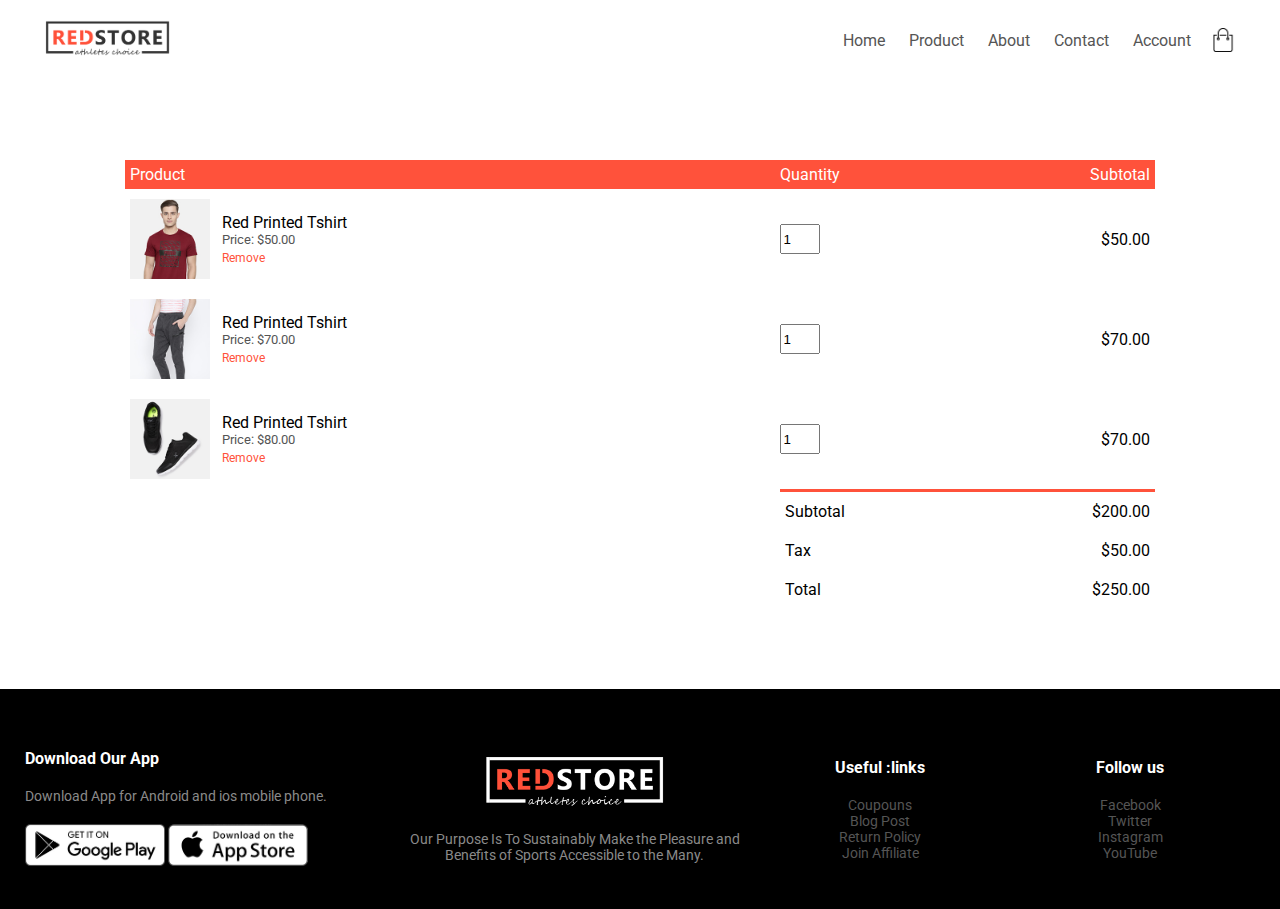
==== cart.html @ e254985d "first commit" ====
<!DOCTYPE html>
<html lang="en">
  <head>
    <meta charset="UTF-8" />
    <meta http-equiv="X-UA-Compatible" content="IE=edge" />
    <meta name="viewport" content="width=device-width, initial-scale=1.0" />
    <title>All Product - RedStore</title>

    <link rel="preconnect" href="https://fonts.gstatic.com" />
    <link
      href="https://fonts.googleapis.com/css2?family=Roboto:ital,wght@0,400;0,500;0,700;0,900;1,400;1,500;1,700&display=swap"
      rel="stylesheet"
    />
    <link rel="stylesheet" href="./style.css" />
    <!-- Font awsome -->
    <link
      rel="stylesheet"
      href="https://cdnjs.cloudflare.com/ajax/libs/font-awesome/5.15.3/css/all.min.css"
    />
  </head>
  <body>
    <!-- header -->
    <div class="container">
      <div class="navbar">
        <div class="logo">
          <a href="index.html">
            <img src="./images/logo.png" class="logo-img" />
          </a>
        </div>
        <nav>
          <ul class="nav-list">
            <li class="nav-item"><a href="">Home</a></li>
            <li class="nav-item"><a href="">Product</a></li>
            <li class="nav-item"><a href="">About</a></li>
            <li class="nav-item"><a href="">Contact</a></li>
            <li class="nav-item"><a href="">Account</a></li>
          </ul>
        </nav>
        <img src="./images/cart.png" class="cart-logo" />
        <img src="./images/menu.png" alt="" class="menu-icon" />
      </div>
    </div>
    <!-- Cart items details -->
    <div class="small-container cart-page">
      <table>
        <tr>
          <th>Product</th>
          <th>Quantity</th>
          <th>Subtotal</th>
        </tr>
        <tr>
          <td>
            <div class="cart-info">
              <img src="./images/buy-1.jpg" alt="" />
              <div class="cart-info-product">
                <p>Red Printed Tshirt</p>
                <small>Price: $50.00</small>
                <a href="">Remove</a>
              </div>
            </div>
          </td>
          <td><input type="number" value="1" /></td>
          <td>$50.00</td>
        </tr>
        <tr>
          <td>
            <div class="cart-info">
              <img src="./images/buy-3.jpg" alt="" />
              <div class="cart-info-product">
                <p>Red Printed Tshirt</p>
                <small>Price: $70.00</small>
                <a href="">Remove</a>
              </div>
            </div>
          </td>
          <td><input type="number" value="1" /></td>
          <td>$70.00</td>
        </tr>
        <tr>
          <td>
            <div class="cart-info">
              <img src="./images/buy-2.jpg" alt="" />
              <div class="cart-info-product">
                <p>Red Printed Tshirt</p>
                <small>Price: $80.00</small>
                <a href="">Remove</a>
              </div>
            </div>
          </td>
          <td><input type="number" value="1" /></td>
          <td>$70.00</td>
        </tr>
      </table>
      <div class="total-price">
        <table>
          <tr>
            <td>Subtotal</td>
            <td>$200.00</td>
          </tr>
          <tr>
            <td>Tax</td>
            <td>$50.00</td>
          </tr>
          <tr>
            <td>Total</td>
            <td>$250.00</td>
          </tr>
        </table>
      </div>
    </div>

    <!-- Footer -->
    <div class="footer">
      <div class="container">
        <div class="row">
          <div class="footer-col-1">
            <h3>Download Our App</h3>
            <p>Download App for Android and ios mobile phone.</p>
            <div class="app-logo">
              <a href="#"><img src="./images/play-store.png" alt="" /></a>
              <a href="#"><img src="./images/app-store.png" alt="" /></a>
            </div>
          </div>
          <div class="footer-col-2">
            <img src="./images/logo-white.png" />
            <p>
              Our Purpose Is To Sustainably Make the Pleasure and Benefits of
              Sports Accessible to the Many.
            </p>
          </div>
          <div class="footer-col-3">
            <h3>Useful :links</h3>
            <ul>
              <li><a href="">Coupouns</a></li>
              <li><a href="">Blog Post</a></li>
              <li><a href="">Return Policy</a></li>
              <li><a href="">Join Affiliate</a></li>
            </ul>
          </div>
          <div class="footer-col-4">
            <h3>Follow us</h3>
            <ul>
              <li><a href="">Facebook</a></li>
              <li><a href="">Twitter</a></li>
              <li><a href="">Instagram</a></li>
              <li><a href="">YouTube</a></li>
            </ul>
          </div>
        </div>
      </div>
    </div>

    <script src="./app.js"></script>
  </body>
</html>
---- style.css ----
* {
  margin: auto;
  padding: auto;
  box-sizing: border-box;
}
body {
  font-family: "Roboto", sans-serif;
}
/* Dùng chung */
.btn {
  display: inline-block;
  background: #ff523b;
  color: #fff;
  text-decoration: none;
  padding: 8px 30px;
  margin: 30px 0;
  border-radius: 30px;
  transition: background 0.5s;
}
.btn:hover {
  background: #563434;
}
.container {
  max-width: 1300px;
  margin: auto;
  padding: 0 25px;
}
.row {
  display: flex;
  align-items: center;
  flex-wrap: wrap;
  justify-content: space-around;
}
.small-container {
  max-width: 1080px;
  margin: auto;
  padding-left: 25px;
  padding-right: 25px;
}
.small-container .title {
  text-align: center;
  margin: 0 0 44px;
  line-height: 60px;
  color: #555;
  position: relative;
}
.small-container .title::after {
  content: "";
  background: #ff523b;
  width: 80px;
  height: 5px;
  border-radius: 5px;
  position: absolute;
  bottom: 0;
  left: 50%;
  transform: translateX(-50%);
}
/* Header */
.header {
  background: radial-gradient(#fff, #ffd6d6);
}
.navbar {
  display: flex;
  align-items: center;
  padding: 20px;
  align-items: center;
}
.cart-logo {
  width: 24px;
  height: 24px;
}
.cart-logo:hover {
  cursor: pointer;
}
.navbar .logo {
}
.navbar .logo .logo-img {
  width: 125px;
}
nav {
  flex: 1;
  text-align: right;
}
.nav-list {
  display: inline-block;
  list-style-type: none;
}
.nav-list .nav-item {
  display: inline-block;
  margin-right: 20px;
}
.nav-list .nav-item:hover > a {
  color: #ff523b;
}
.nav-list .nav-item > a {
  text-decoration: none;
  color: #555;
}

.col-2 {
  flex-basis: 50%;
  min-width: 300px;
}
.col-2 img {
  max-width: 100%;
  padding: 50px 0;
}
.col-2 .description {
  font-size: 50px;
  line-height: 60px;
  margin: 25px 0;
}
.col-2 .text {
}
/* Catogories */
.categories {
  margin: 70px 0 10px;
}
.col-3 {
  flex-basis: 30%;
  min-width: 250px;
  margin: 0 0 30px;
}
.col-3 img {
  width: 100%;
}

/* Products */
.col-4 {
  flex-basis: 25%;
  padding: 10px;
  min-width: 200px;
  margin-bottom: 40px;
  transition: transform 0.5s;
}
.col-4:hover {
  transform: translateY(-5px);
}
.col-4 img {
  width: 100%;
}
.product {
  box-shadow: 0 0 10px 0 rgba(0, 0, 0, 0.1);
}
.product .product-name {
  color: #555;
  font-weight: normal;
  margin: 8px 0 0 8px;
}
.product .rating {
  margin: 8px 0 8px 8px;
}
.product .price {
  display: inline-block;
  font-size: 14px;
  margin: 0 0 8px 8px;
}
.rating .rating-icon {
  color: #ff523b;
}
/* Offer */
.offer {
  background: radial-gradient(#fff, #ffd6d6);
  margin-top: 80px;
  padding: 30px 0;
}
.offer .offer-img {
  padding: 50px;
}
small {
  color: #555;
  display: block;
}
/* testimonial */
.testimonial {
  padding-top: 100px;
}
.testimonial .col-3 {
  text-align: center;
  padding: 40px 20px;
  box-shadow: 0 0 20px rgba(0, 0, 0, 0.1);
  cursor: pointer;
  transition: transform 0.5s;
}
.testimonial .col-3 img {
  width: 50px;
  margin-top: 20px;
  border-radius: 50%;
}
.testimonial .col-3:hover {
  transform: translateY(-10px);
}
.testimonial .fa-quote-left {
  font-size: 34px;
  color: #ff523b;
}
.col-3 p {
  font-size: 12px;
  margin: 12px 0;
  color: #777;
}
.testimonial .col-3 h3 {
  font-weight: 600;
  color: #555;
  font-size: 16px;
}
/* Brands */
.brands {
  margin: 80px auto;
}
.col-5 {
  max-width: 160px;
  flex: 20%;
}
.col-5 img {
  width: 100%;
  cursor: pointer;
  filter: grayscale(100%);
}
.col-5 img:hover {
  filter: grayscale(0);
}
/* Footer */
.footer {
  background: #000;
  color: #8a8a8a;
  font-size: 14px;
  padding: 60px 0 20px;
}
.footer p {
  color: #8a8a8a;
}
.footer h3 {
  color: #fff;
  margin-bottom: 20px;
}
.footer-col-1,
.footer-col-2,
.footer-col-3,
.footer-col-4 {
  min-width: 250px;
  margin-bottom: 20px;
  margin-top: 0;
}
.footer-col-1 {
  flex-basis: 30%;
}
.footer-col-2 {
  flex: 1;
  text-align: center;
}
.footer-col-2 img {
  width: 180px;
  margin-bottom: 20px;
}
.footer-col-3,
.footer-col-4 {
  flex-basis: 12%;
  text-align: center;
}
.footer ul {
  list-style-type: none;
  text-align: center;
  padding: 0;
}
.footer ul li a {
  text-align: center;
  color: #555;
  text-decoration: none;
}
.footer ul li:hover a {
  color: #ff523b;
}
.footer .app-logo {
  margin-top: 20px;
}
.app-logo img {
  width: 140px;
}

.menu-icon {
  width: 28px;
  margin-left: 20px;
  display: none;
}
/* Screen Product */
.row-2 {
  justify-content: space-between;
  margin: 100px 0 50px;
}
.row-2 h2,
.row-2 p,
.row-2 select {
  margin: 0;
  margin: 0 10px;
}
.row-2 select {
  border: 1px solid #ff523b;
  padding: 5px;
}
.row-2 select:focus {
  outline: none;
}
.page-btn {
  margin: 0 auto 60px;
  text-align: center;
}
.page-btn span {
  display: inline-block;
  border: 1px solid #ff523b;
  margin-left: 10px;
  width: 40px;
  height: 40px;
  text-align: center;
  line-height: 40px;
  cursor: pointer;
}
.page-btn span:hover {
  background: #ff523b;
  color: #fff;
}

/* Single Product details */
.single-product {
  margin-top: 80px;
}
.single-product .col-2 img {
  padding: 0;
}
.single-product .col-2 {
  padding: 20px;
}
.single-product h4 {
  margin: 20px 0;
  font-size: 22px;
  font-weight: bold;
}
.single-product select {
  display: block;
  padding: 10px;
  margin: 0;
  margin-top: 20px;
  border: 1px solid #ff523b;
}
.single-product input {
  width: 50px;
  height: 40px;
  padding-left: 10px;
  font-size: 18px;
  margin-right: 10px;
  border: 1px solid #000;
}
.single-product input:focus,
.single-product select:focus {
  outline: none;
}

.single-product .product-indent {
  color: #ff523b;
  margin: 10px 0;
}
.single-product .small-img-row {
  display: flex;
  justify-content: space-between;
}
.single-product .small-img-row .small-img-col {
  flex-basis: 24%;
  cursor: pointer;
}
.single-product .small-img-row .small-img-col img {
  width: 100%;
}
/* Cart items */
.cart-page {
  margin: 80px auto;
}
table {
  width: 100%;
  border-collapse: collapse;
}
.cart-info {
  display: flex;
  flex-wrap: wrap;
  align-items: center;
}
th {
  text-align: left;
  padding: 5px;
  color: #fff;
  background: #ff523b;
  font-weight: normal;
}
td {
  padding: 10px 5px;
}
td input {
  width: 40px;
  height: 30px;
}
td a {
  color: #ff523b;
  font-size: 12px;
  text-decoration: none;
}
td img {
  max-width: 80px;
  margin: 0;
  flex-basis: 30%;
}
.cart-info-product {
  margin: 0 12px;
  flex: 1;
}
.total-price {
  display: flex;
  justify-content: flex-end;
}
.total-price table {
  border-top: 3px solid #ff523b;
  max-width: 375px;
  margin: 0 0;
}
td:last-child,
th:last-child {
  text-align: right;
}
/* Account page */
.account-page {
  padding: 50px 0;
  background: radial-gradient(#fff, #ffd6d6);
}
.account-page .form-container {
  background: #fff;
  width: 300px;
  height: 400px;
  position: relative;
  text-align: center;
  padding: 20px 0;
  margin: auto;
  box-shadow: 0 0 20px 0 rgba(0, 0, 0, 0.1);
  /* overflow: hidden; */
}
.form-container span {
  font-weight: bold;
  padding: 0 10px;
  color: #555;
  cursor: pointer;
  width: 100px;
  display: inline-block;
}
.form-container .form-btn {
  display: inline-block;
}
.form-container form {
  max-width: 300px;
  padding: 0 20px;
  position: absolute;
  top: 130px;
  transition: transform 0.5s;
}
.form-container form input {
  width: 100%;
  height: 30px;
  margin: 10px 0;
  padding: 0 10px;
  border: 1px solid #ccc;
}
.form-container form .btn {
  width: 100%;
  border: none;
  cursor: pointer;
  margin: 10px 0;
}
.form-container form .btn:focus {
  outline: none;
}
.form-container form a {
  font-size: 12px;
  text-decoration: none;
}
#login-form {
  left: -300px;
}
#reg-form {
}
#indicator {
  width: 100px;
  border: none;
  background: #ff523b;
  height: 3px;
  margin-top: 4px;
  transform: translateX(50%);
  border-radius: 5px;
  transition: transform 0.5s;
}
/* -----------Media query for menu ------------------ */
@media only screen and (max-width: 800px) {
  .menu-icon {
    display: block;
  }
  nav ul {
    position: absolute;
    top: 70px;
    left: 0;
    background: #333;
    width: 100%;
    overflow: hidden;
    transition: max-height 0.5s;
  }
  .nav-list .nav-item {
    display: block;
    text-align: center;
    margin: 10px 50px 10px 0;
  }
  .nav-list .nav-item a {
    color: #fff;
  }
  .col-4 {
    flex-basis: 50%;
  }
  .col-3 {
    flex-basis: 40%;
  }
  .footer-col-1 {
    flex-basis: 45%;
  }
}
@media only screen and (max-width: 600px) {
  .row {
    text-align: center;
  }
  .col-2,
  .col-3,
  .col-4 {
    flex-basis: 100%;
  }
  .col-5 {
    flex-basis: 30%;
  }

  /* product-detail */
  .single-product select {
    display: inline-block;
    margin-right: 20px;
  }
  .single-product .btn {
    display: block;
    margin: 30px auto;
    width: 210px;
  }
  .footer-col-3 h3,
  .footer-col-4 h3 {
    margin: 8px 0 12px;
  }
}
@media only screen and (max-width: 360px) {
  .cart-info-product p {
    display: none;
  }
}
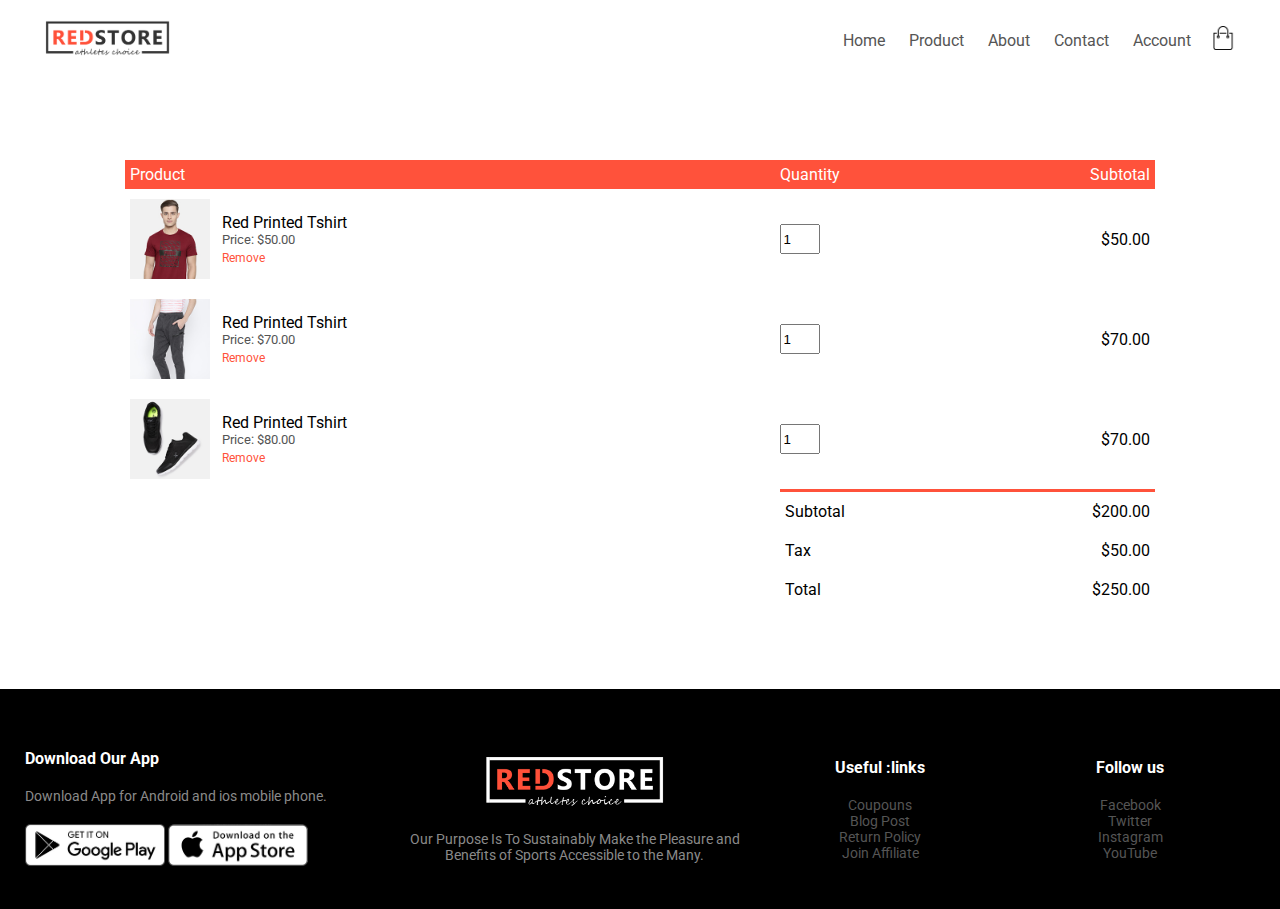
==== commit e6782943: "new version" ====
--- a/cart.html
+++ b/cart.html
@@ -29,14 +29,16 @@
         </div>
         <nav>
           <ul class="nav-list">
-            <li class="nav-item"><a href="">Home</a></li>
-            <li class="nav-item"><a href="">Product</a></li>
+            <li class="nav-item"><a href="index.html">Home</a></li>
+            <li class="nav-item"><a href="product.html">Product</a></li>
             <li class="nav-item"><a href="">About</a></li>
             <li class="nav-item"><a href="">Contact</a></li>
-            <li class="nav-item"><a href="">Account</a></li>
+            <li class="nav-item"><a href="account.html">Account</a></li>
           </ul>
         </nav>
-        <img src="./images/cart.png" class="cart-logo" />
+        <a href="cart.html">
+          <img src="./images/cart.png" class="cart-logo" />
+        </a>
         <img src="./images/menu.png" alt="" class="menu-icon" />
       </div>
     </div>
--- a/style.css
+++ b/style.css
@@ -133,6 +133,10 @@
   margin-bottom: 40px;
   transition: transform 0.5s;
 }
+
+.col-4 > a {
+  display: block;
+}
 .col-4:hover {
   transform: translateY(-5px);
 }
@@ -142,10 +146,11 @@
 .product {
   box-shadow: 0 0 10px 0 rgba(0, 0, 0, 0.1);
 }
-.product .product-name {
+.product > .product-name {
   color: #555;
   font-weight: normal;
   margin: 8px 0 0 8px;
+  text-decoration: none;
 }
 .product .rating {
   margin: 8px 0 8px 8px;
@@ -438,7 +443,7 @@
   padding: 20px 0;
   margin: auto;
   box-shadow: 0 0 20px 0 rgba(0, 0, 0, 0.1);
-  /* overflow: hidden; */
+  overflow: hidden;
 }
 .form-container span {
   font-weight: bold;
@@ -521,9 +526,6 @@
   .col-3 {
     flex-basis: 40%;
   }
-  .footer-col-1 {
-    flex-basis: 45%;
-  }
 }
 @media only screen and (max-width: 600px) {
   .row {
